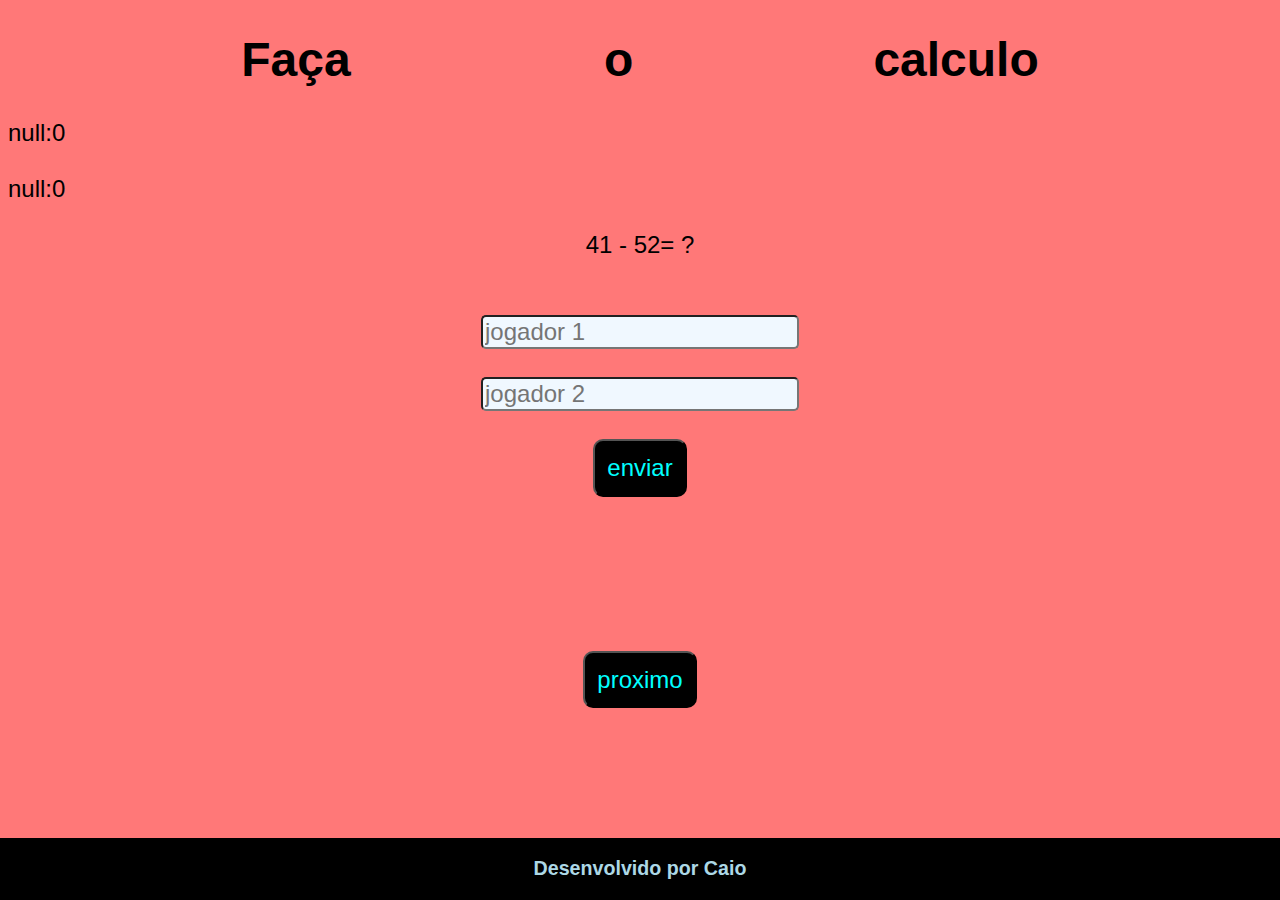
==== game.html @ 411128ee "Add files via upload" ====
<!DOCTYPE html>
<html lang="en">
<head>
    <meta charset="UTF-8">
    <meta name="viewport" content="width=device-width, initial-scale=1.0">
    <title>Game</title>
    <link rel="stylesheet" href="style.css">
</head>
<body onload="cal()">
    <header>
        <h1>Faça&nbsp;&nbsp;&nbsp;&nbsp;&nbsp;&nbsp;&nbsp;&nbsp;&nbsp;&nbsp;&nbsp;&nbsp;&nbsp;&nbsp;&nbsp;&nbsp;&nbsp;&nbsp;
            o&nbsp;&nbsp;&nbsp;&nbsp;&nbsp;&nbsp;&nbsp;&nbsp;&nbsp;&nbsp;&nbsp;&nbsp;&nbsp;&nbsp;&nbsp;&nbsp;&nbsp;&nbsp;calculo</h1>
        <div style="text-align: left;">
        <label id="nomeJogador1"></label><span id="pontosJogador1"></span>
        <br><br>
        <label id="nomeJogador2"></label><span id="pontosJogador2"></span>
    </div>
    </header>
    <main>
        <h3 id="nomeJogador1"></h3>
        <h3 id="nomeJogador2"></h3>
        <div id="output"></div>
        <br><br>
        <input type="number" id="rj1" placeholder="jogador 1">
        <br><br>
        <input type="number" id="rj2" placeholder="jogador 2">

        <br><br>
        <button type="submit" onclick="check()">enviar</button>
        <br><br>
        <button type="submit" onclick="pr()">proximo</button>
    </main>
    <footer>
        <h3>Desenvolvido por Caio</h3>
    </footer>
    <script src="game.js"></script>
    <div id="r"></div>
</body>
</html>
---- style.css ----
body{
    background: rgb(255, 120, 120);
    background-size: cover;
    height: 100%;
    text-align: center;
    font-size: 150%;
    font-family: 'Lucida Sans', 'Lucida Sans Regular', 'Lucida Grande', 'Lucida Sans Unicode', Geneva, Verdana, sans-serif;
}

.jogadores{
    margin: 5%;
    display: inline-block;
    text-align: center;
    width: 50%;
    background-color: rgb(255, 255, 255);
    border-radius: 10px;
}

button{
    margin-bottom: 10%;
    padding: 1%;
    background-color: black;
    color: aqua;
    border-radius: 10px;
    font-size: 100%;

}

h4{
    color: rgb(129, 129, 129);
}

input{
    background-color: aliceblue;
    color: black;
    font-size: 100%;
    border-radius: 5px;
}

footer{
    position: fixed;
    bottom: 0;
    background-color: black;
    color: lightblue;
    width: 100%;
    margin-left: -8px;
    font-size: 70%;
}
#r{
    font-size: 0%;
}
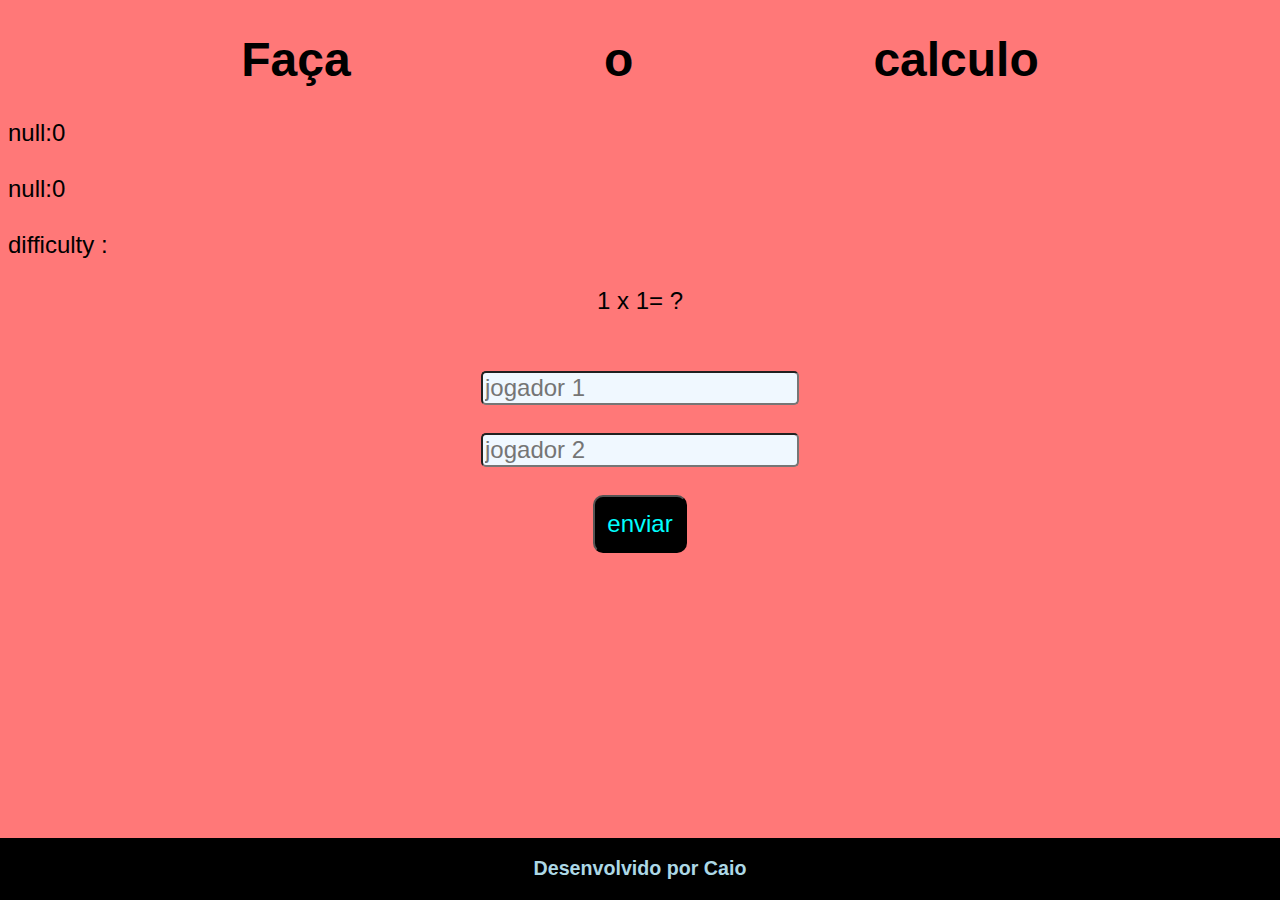
==== commit 384b4b3e: "update 1.2 "parte inicial do update 2 completo"" ====
--- a/game.html
+++ b/game.html
@@ -6,7 +6,7 @@
     <title>Game</title>
     <link rel="stylesheet" href="style.css">
 </head>
-<body onload="cal()">
+<body onload="cal()" class="body">
     <header>
         <h1>Faça&nbsp;&nbsp;&nbsp;&nbsp;&nbsp;&nbsp;&nbsp;&nbsp;&nbsp;&nbsp;&nbsp;&nbsp;&nbsp;&nbsp;&nbsp;&nbsp;&nbsp;&nbsp;
             o&nbsp;&nbsp;&nbsp;&nbsp;&nbsp;&nbsp;&nbsp;&nbsp;&nbsp;&nbsp;&nbsp;&nbsp;&nbsp;&nbsp;&nbsp;&nbsp;&nbsp;&nbsp;calculo</h1>
@@ -14,11 +14,13 @@
         <label id="nomeJogador1"></label><span id="pontosJogador1"></span>
         <br><br>
         <label id="nomeJogador2"></label><span id="pontosJogador2"></span>
+        <br><br>
+        <label id="difficulty"></label><span id="difficulti"></span>
+        
     </div>
     </header>
     <main>
         <h3 id="nomeJogador1"></h3>
-        <h3 id="nomeJogador2"></h3>
         <div id="output"></div>
         <br><br>
         <input type="number" id="rj1" placeholder="jogador 1">
@@ -26,9 +28,7 @@
         <input type="number" id="rj2" placeholder="jogador 2">
 
         <br><br>
-        <button type="submit" onclick="check()">enviar</button>
-        <br><br>
-        <button type="submit" onclick="pr()">proximo</button>
+        <button type="submit" onclick="check(),pr()">enviar</button>
     </main>
     <footer>
         <h3>Desenvolvido por Caio</h3>
--- a/style.css
+++ b/style.css
@@ -1,6 +1,26 @@
-body{
+.body{
     background: rgb(255, 120, 120);
     background-size: cover;
+    height: 100%;
+    text-align: center;
+    font-size: 150%;
+    font-family: 'Lucida Sans', 'Lucida Sans Regular', 'Lucida Grande', 'Lucida Sans Unicode', Geneva, Verdana, sans-serif;
+}
+
+#bodydif{
+    background: linear-gradient(to right,
+    rgb(255, 120, 120),
+    rgb(255, 120, 120),
+    #75b3ff,
+    #75b3ff,
+    #eca92c,
+    #eca92c,
+    #cc34f2,
+    #cc34f2,
+    #ff0000,
+    #ff0000,
+    rgb(255, 120, 120),
+    rgb(255, 120, 120));
     height: 100%;
     text-align: center;
     font-size: 150%;
